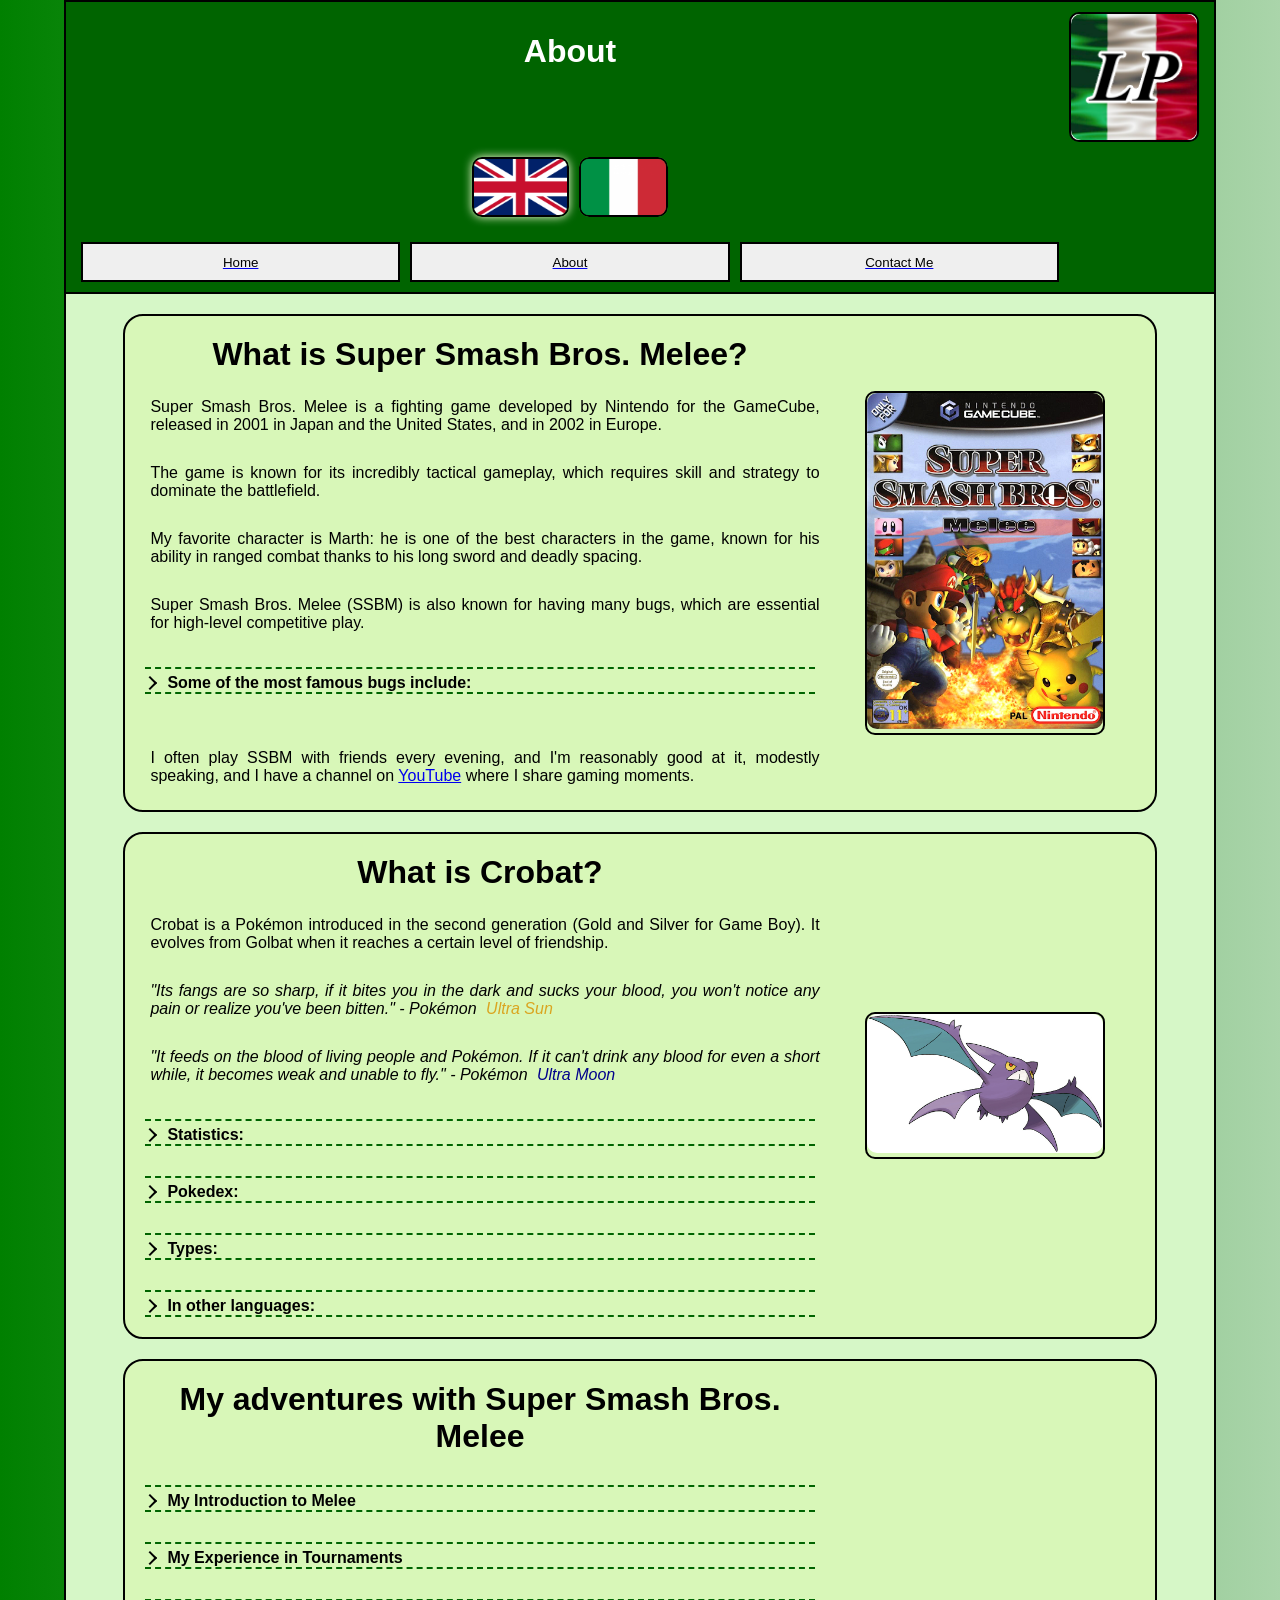
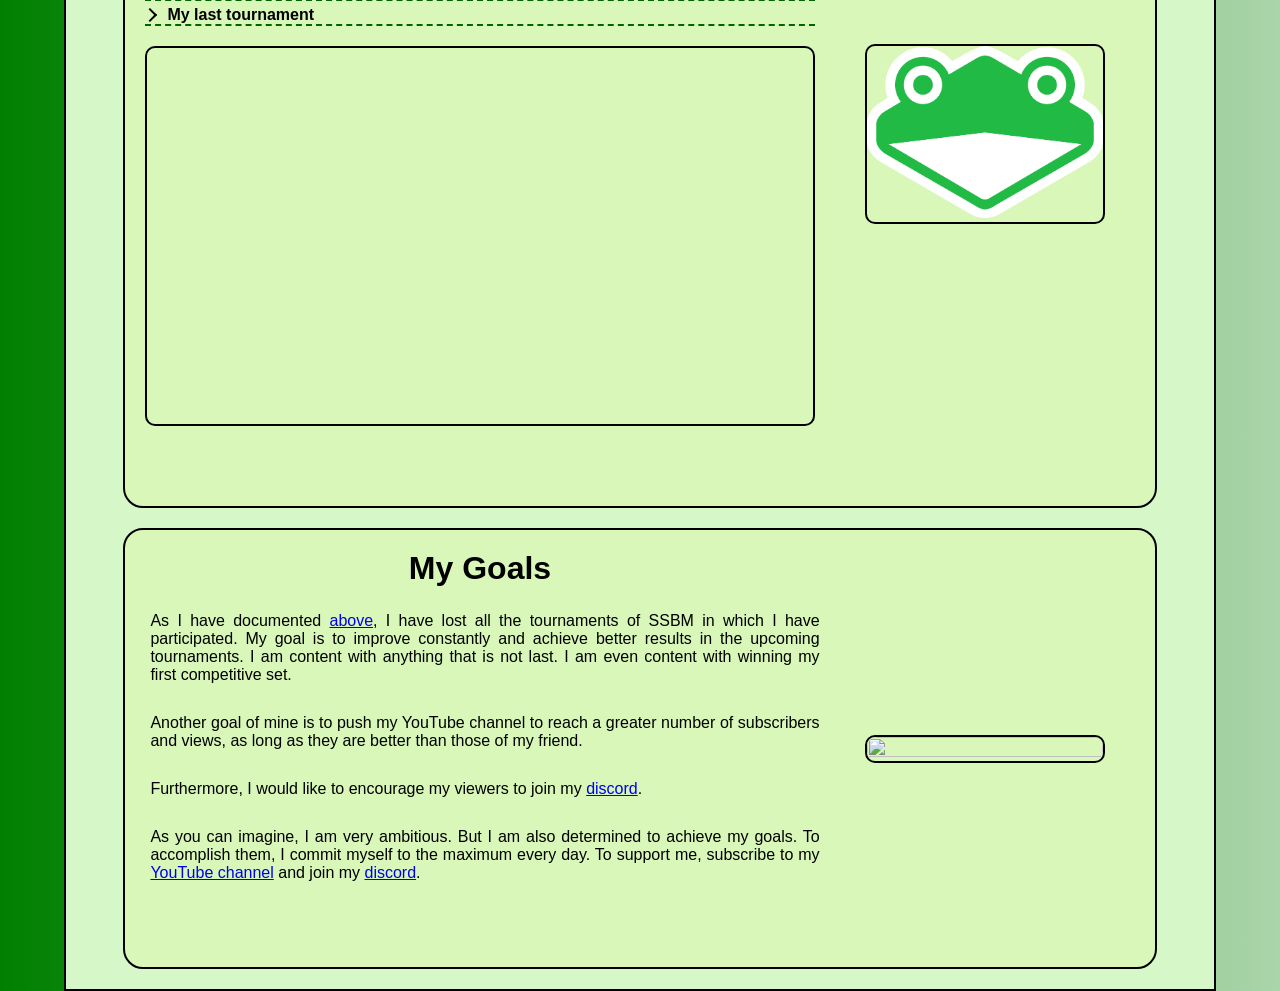
==== abt-en.html @ 7f06baaf "Committato da VSC" ====
<!DOCTYPE html>
<html lang="en">
<head>
    <meta charset="UTF-8">
    <meta name="viewport" content="width=device-width, initial-scale=1.0">
    <title>Test Sito Web</title>
    <link rel="stylesheet" href="style.css">
    <link rel="icon" href="Assets/Game.png" type="image/x-icon" sizes="32x32">
</head>
<body>
    <div class="contenitore">
        <div class="header">
            <h1 class="titolo">About</h1>
            <a href="Snake/index.html" target="_blank"><div class="logo"><img src="Assets/logo.png" class="logoIMG" alt="Logo"></div></a>
            <div class="bottoniSezione">
                <a href="index-en.html"><button class="categoria">Home</button></a>
                <a href="abt-en.html"><button class="categoria">About</button></a>
                <a href="contact-en.html"><button class="categoria">Contact Me</button></a>
            </div>
            <div class="LangSegtion">
                <a href="abt-en.html"><button class="Lang"id="current"><img class="photo" src="Assets/UK.png" alt="en"></button></a>
                <a href="abt-it.html"><button class="Lang"><img class="photo" src="Assets/Italy.png" alt="it"></button></a>
            </div>
        </div>
        <div class="main">
            <div class="box">
                <h1 class="nome">What is Super Smash Bros. Melee?</h1>
                <p>Super Smash Bros. Melee is a fighting game developed by Nintendo for the GameCube, released in 2001 in Japan and the United States, and in 2002 in Europe.</p>
                <p>The game is known for its incredibly tactical gameplay, which requires skill and strategy to dominate the battlefield.</p>
                <p>My favorite character is Marth: he is one of the best characters in the game, known for his ability in ranged combat thanks to his long sword and deadly spacing.</p>
                <p>Super Smash Bros. Melee (SSBM) is also known for having many bugs, which are essential for high-level competitive play.
                    <details>
                    <summary>Some of the most famous bugs include:</summary>
                    <ul class="lista-bug">
                        <li>Wavedash: allows lateral movement without losing speed, increasing the character's mobility (especially Luigi).</li>
                        <li>L-canceling: reduces the recovery time after an aerial attack, allowing for faster follow-up actions.</li>
                        <li style="border: 0px solid lightgray;">Port Priority: a bug that provides a slight advantage based on the port where the GameCube controller is inserted. Players in the higher port have barely visible advantages.</li>
                        </ul>
                    </details>
                </p>
                <p>I often play SSBM with friends every evening, and I'm reasonably good at it, modestly speaking, and I have a channel on <a href="https://www.youtube.com/@Pincopall0-z2u" target="_blank">YouTube</a> where I share gaming moments.</p>
                <div class="melee" id="meleemusicplayer" style="padding: 0px;">
                    <div id="ssbm-intro">
                        <img class="picture" src="Assets/ssbm.png">
                    </div>
                    <span class="overlay">Click here for some music!</span>
                </div>
            </div>
            <div class="box" id="crobat">
                <h1 class="nome">What is Crobat?</h1>
                <p>Crobat is a Pokémon introduced in the second generation (Gold and Silver for Game Boy). It evolves from Golbat when it reaches a certain level of friendship.</p>
                <p style="font-style: italic;">"Its fangs are so sharp, if it bites you in the dark and sucks your blood, you won't notice any pain or realize you've been bitten." - Pokémon <mark style="color: goldenrod; background-color: transparent; border: 0px;">Ultra Sun</mark></p>
                <p style="font-style: italic;">"It feeds on the blood of living people and Pokémon. If it can't drink any blood for even a short while, it becomes weak and unable to fly." - Pokémon <mark style="color: darkblue; background-color: transparent; border: 0px;">Ultra Moon</mark></p>
                <details>
                    <summary>Statistics:</summary>
                    <ul>
                        <li>HP: 85</li>
                        <li>Attack: 90</li>
                        <li>Defense: 80</li>
                        <li>Special Attack: 70</li>
                        <li>Special Defense: 80</li>
                        <li>Speed: 130</li>
                        <li>Total: 535</li>
                    </ul>
                </details>
                <details>
                    <summary>Pokedex:</summary>
                    <ul>
                        <li>Dex Number: 169</li>
                        <li>Height: 1.8 m (5'11")</li>
                        <li>Weight: 75.0 kg (165.3 lbs)</li>
                        <li>Type: <mark style="background-color: purple; color: white;">Poison</mark> / <mark style="background-color: lightblue; color: white;">Flying</mark></li>
                        <li>Species: Bat Pokémon</li>
                        <li>Dex Color: <mark style="background-color: purple; color: white;">Purple</mark></li>
                    </ul>
                </details>
                <details>
                    <summary>Types:</summary>
                    <ul>
                        <li>Weaknesses: <mark style="background-color: yellow; color: lightgray;">Electric</mark>, <mark style="background-color: lightblue; color: white;">Ice</mark>, <mark style="background-color: magenta; color: white;">Psychic</mark>, <mark style="background-color: brown; color: white;">Rock</mark></li>
                        <li>Normal: <mark style="background-color: gray; color: white;">Steel</mark>, <mark style="background-color: blue; color: white;">Water</mark>, <mark style="background-color: black; color: white;">Dark</mark>, <mark style="background-color: darkblue; color: white;">Dragon</mark>, <mark style="background-color: red; color: white;">Fire</mark>, <mark style="background-color: silver; color: white;">Normal</mark>, <mark style="background-color: purple; color: white;">Ghost</mark>, <mark style="background-color: lightblue; color: white;">Flying</mark></li>
                        <li>Resistances: <mark style="background-color: hotpink; color: white;">Fairy</mark>, <mark style="background-color: purple; color: white;">Poison</mark>, <mark style="background-color: lime; color: white;">Bug</mark>, <mark style="background-color: darkgreen; color: white;">Grass</mark>, <mark style="background-color: brown; color: white;">Fighting</mark></li>
                        <li>Immunities: <mark style="background-color: brown; color: white;">Ground</mark></li>
                    </ul>
                </details>
                                <details>
                    <summary>In other languages:</summary>
                    <table>
                        <tr>
                            <th>Language</th>
                            <th>Name</th>
                        </tr>
                        <tr>
                            <td>🇬🇧 English</td>
                            <td>Crobat</td>
                        </tr>
                        <tr>
                            <td>🇮🇹 Italian</td>
                            <td>Crobat</td>
                        </tr>
                        <tr>
                            <td>🇪🇸 Spanish</td>
                            <td>Crobat</td>
                        </tr>
                        <tr>
                            <td>🇯🇵 Japanese</td>
                            <td>クロバット (Kurobatto)</td>
                        </tr>
                        <tr>
                            <td>🇩🇪 German</td>
                            <td>Iksbat</td>
                        </tr>
                        <tr>
                            <td>🇫🇷 French</td>
                            <td>Nostenfer</td>
                        </tr>
                        <tr>
                            <td>🇰🇷 Korean</td>
                            <td>크로뱃 (keurobaet)</td>
                        </tr>
                        <tr>
                            <td>🇨🇳 Mandarin</td>
                            <td>叉字蝠 (Chā zì fú)</td>
                        </tr>
                        <tr>
                            <td>🇪🇬 Arabic</td>
                            <td>كروات (Kruwat)</td>
                        </tr>
                        <tr>
                            <td>🇷🇺 Russian</td>
                            <td>Кробат (Krobat)</td>
                        </tr>
                        <tr>
                            <td>🇮🇳 Hindi</td>
                            <td>क्रोबेट (Krobet)</td>
                        </tr>
                    </table>
                </details>
                <div class="melee" id="pokemonmusicplayer"><img class="picture" src="Assets/Crobat.png">
                    <span class="overlay">Click here for some music!</span>
                </div>
            </div>
            <div class="box">
                <h1 class="nome" id="tornei">My adventures with Super Smash Bros. Melee</h1>
                <details>
                    <summary>My Introduction to Melee</summary>
                    <p>I started playing Super Smash Bros. Melee in late March 2024, on my dad's laptop, which he gave me when he upgraded. I used this setup for school and for fun. To play Melee, I used a Nintendo Switch controller, connected via USB.</p>
                    <p>I didn't play Melee much, as it was difficult and the other people I played with were experienced, while I was 13. As a result, I didn't play much in the summer, or in my free time.</p>
                    <p>I continued playing Melee after a long time towards the end of the year, when I changed my setup for personal use, but then I stopped playing for a while.</p>
                    <p style="color: red;">but in March 4th, 2025 everything changed.</p>
                    <p>That day, a stranger invited me to play Melee, and I declined. But he persisted and convinced me. After playing a few games, I discovered we were the same age and skill level. He also lived in Tunisia, so we had the same time slot (ideal for organizing matches).</p><p>Since then, we've seen each other daily playing SSBM and other games. We're still in touch, and we both upload Smash Bros Melee videos to our YouTube channels. <a href="https://www.youtube.com/@Pincopall0-z2u" target="_blank">mine</a>, <a href="https://www.youtube.com/@MeleeWeegee" target="_blank">My friend's</a></p>
                    <p>His favorite characters are Jigglypuff and Luigi.</p>
                </details>
                <details>
                    <summary>My Experience in Tournaments</summary>
                    <p>In my Melee career, I have participated in two tournaments: one in the summer of 2025 and one in April 2026.</p>
                    <p>In the first tournament there were 15 participants, I lost all the matches in the qualifications, and I got the last place (15th).</p>
                    <p> In the second tournament there were 7 participants, and I got the seventh place. However, I won a single game against the first-place player. (7th)</p>
                    <p>In all two tournaments, I never won a single set. In summary: Extremely poor results, finishing last in both occasions.</p>
                    <img src="Assets/Risultati.webp" class="picture">
                </details>
                <details>
                    <summary>My last tournament</summary>
                    <a href="https://www.start.gg/tournament/african-smash-lobby-4/event/melee-in-maghreb/standings#:~:text=Pincopall0" target="_blank"><div id="daysSinceTournament">Test</div></a>
                </details>
                <div class="video">
                    <iframe width="100%" height="100%" src="https://www.youtube.com/embed/3_PAAM3dGC4?si=72OzQkNBDY4-Sq2l&amp;start=1" title="YouTube video player" frameborder="0" allow="accelerometer; autoplay; clipboard-write; encrypted-media; gyroscope; picture-in-picture; web-share" referrerpolicy="strict-origin-when-cross-origin" allowfullscreen></iframe>
                </div>
                <div class="melee" id="slippimusicplayer"><img class="picture" src="Assets/slippi.png">
                    <span class="overlay">Click here for some music!</span>
                </div>
            </div>
            <div class="box">
                <h1 class="nome">My Goals</h1>
                <p>As I have documented <a href="#tornei">above</a>, I have lost all the tournaments of SSBM in which I have participated. My goal is to improve constantly and achieve better results in the upcoming tournaments. I am content with anything that is not last. I am even content with winning my first competitive set.</p>
                <p>Another goal of mine is to push my YouTube channel to reach a greater number of subscribers and views, as long as they are better than those of my friend.</p>
                <p>Furthermore, I would like to encourage my viewers to join my <a href="https://discord.gg/n4PgEV9epy" target="_blank">discord</a>.</p>
                <p>As you can imagine, I am very ambitious. But I am also determined to achieve my goals. To accomplish them, I commit myself to the maximum every day. To support me, subscribe to my <a href="https://www.youtube.com/@Pincopall0-z2u" target="_blank">YouTube channel</a> and join my <a href="https://discord.gg/n4PgEV9epy" target="_blank">discord</a>.</p>
                <div class="melee" id="marthmusicplayer">
                    <img class="picture" src="Assets/marth.png">
                    <span class="overlay">Click here for some music!</span>
                </div>
            </div>
        </div>
    </div>
    <script src="music.js"></script>
    <script src="tournament.js"></script>
</body>
</html>
---- style.css ----
*, *::before, *::after {
  box-sizing: border-box;
}

html {
  scroll-behavior: smooth;
}

mark{
    border-radius: 5px;
    border: black 2px solid;
    padding: 0px 5px;
}
@font-face {
  font-family: 'Twemoji Country Flags';
  /* Questo range indica al browser di attivare il font SOLO per le bandiere */
  unicode-range: U+1F1E6-1F1FF, U+1F3F4, U+E0062-E0063, U+E0065, U+E0067, U+E006C, U+E006E, U+E0073-E0074, U+E0077, U+E007F;
  src: url('https://cdn.jsdelivr.net/npm/country-flag-emoji-polyfill@0.1/dist/TwemojiCountryFlags.woff2') format('woff2');
}
body{
    margin: 0px;
    background: linear-gradient(90deg, green, white, red);
    background-size: 300% 300%;
    animation: gradient 10s ease infinite;
    font-family: 'Segoe UI', 'Twemoji Country Flags', sans-serif;
    -webkit-user-drag: none;
}
@keyframes gradient {
            0% { background-position: 0% 50%; }
            50% { background-position: 100% 50%; }
            100% { background-position: 0% 50%; }
        }
img,
button,
a {
  -webkit-user-drag: none;
}
.contenitore{
    min-height: 100vh;
    height: auto;
    width: 90%;
    background-color: #d6f7c7;
    float: none;
    margin: auto;
    border: 2px solid black;
}
.foto {
    border: 2px solid black;
    border-radius: 10px;
    margin: 0;
    grid-column: 2;
    grid-row: 1 / span 2;
    align-self: stretch;
    max-width: 80%;
    position: relative;
    overflow: hidden;
}

.foto .overlay,
.melee .overlay {
  position: absolute;
  top: 10px;
  left: 50%;
  transform: translateX(-50%) translateY(-5px);
  background: rgba(0,0,0,0.85);
  color: white;
  padding: 6px 12px;
  border-radius: 15px;
  white-space: nowrap;
  opacity: 0;
  visibility: hidden;
  transition: opacity 0.15s ease, transform 0.15s ease;
  pointer-events: none;
  z-index: 1;
}

.foto .overlay::after,
.melee .overlay::after {
  content: '';
  position: absolute;
  bottom: -6px;
  left: 50%;
  transform: translateX(-50%);
  border-width: 6px 6px 0 6px;
  border-style: solid;
  border-color: rgba(0,0,0,0.85) transparent transparent transparent;
}

.foto:hover .overlay,
.melee:hover .overlay {
  opacity: 1;
  visibility: visible;
  transform: translateX(-50%) translateY(0);
}
.logoIMG{
    height: 100%;
    width: 100%;
    border-radius: 10px;
    grid-row: 1 / span 3;
}
.header{
    display: grid;
    grid-template-columns: 1fr auto;
    grid-template-rows: auto auto auto;
    gap: 10px;
    align-items: start;
    padding: 10px 15px;
    width: 100%;
    background-color: darkgreen;
    color: white;
    border-bottom: 2px solid black;
}
.titolo {
    grid-column: 1;
    grid-row: 1;
    text-align: center;
}
.logo{
    width: 130px;
    height: 130px;
    background-color: white;
    margin: 0;
    grid-column: 2;
    grid-row: 1 / span 3;
    justify-self: end;
    border-radius: 10px;
    border: 2px solid black;
}
.bottoniSezione{
    grid-column: 1;
    grid-row: 3;
    width: 100%;
    height: 40px;
    display: flex;
    justify-content: center;
    gap: 10px;
    flex-wrap: wrap;
    margin-top: 10px;
}
.bottoniSezione > a,
.bottoniSezione > button {
    flex: 1 1 120px;
    min-width: 100px;
}
.bottoniSezione > a {
    display: flex;
}
.bottoniSezione > a button {
    width: 100%;
}
.categoria{
    width: 100%;
    height: 100%;
    border: 2px solid black;
    text-align: center;
}

.box {
    min-height: 200px; 
    height: auto; 
    width: 90%;
    margin: 20px auto;
    background-color: #d8f7b8;
    border: 2px solid black;
    border-radius: 20px;
    display: grid;
    grid-template-columns: 1fr 300px;
    gap: 20px;
    padding: 20px;
}
.foto{
    border: 2px solid black;
    border-radius: 10px;
    margin: 0;
    grid-column: 2;
    grid-row: 1 / span 2;
    align-self: stretch;
    max-width: 80%;
}
.logo:hover {
    transform: rotate(10deg) scale(1.1);
    transition: 0.3s;
}
.melee {
    position: relative;
    border: 2px solid black;
    border-radius: 10px;
    margin: 0;
    grid-column: 2;
    height: auto; 
    width: 80%;
    grid-row: 1 / span 8;
    align-self: center;
        justify-self: center;
}
.melee:hover{
    transform: scale(1.1);
    transition: transform 0.1s ease-in-out;
    box-shadow: 0px 0px 15px black;
}
.game{
    height: 50px;
    grid-column: 2;
}
.picture{
    height: 100%;
    width: 100%;
    border-radius: 10px;
}
.logoSocial{
    height: 40px;
    width: 40px;
    border-radius: 10px;
}
summary {
  display: flex;
  align-items: center;
  cursor: pointer;
  font-weight: bold;
}

summary::before {
  content: '';
  width: 10px;
  height: 10px;
  border-bottom: 2px solid currentColor;
  border-right: 2px solid currentColor;
  margin-right: 12px;
  transform: rotate(-45deg);
  transition: transform 0.3s ease;
}

details[open] summary::before {
  transform: rotate(45deg);
}

details[open] summary::after {
  transform: rotate(45deg);
}
.contatto{
    width: 100%;
    color: black;
}
.nome{
    width: 100%;
    text-align: center;
    margin: 0px;
}
ul{
    margin: 0;
    padding: 10px;
    width: 100%;
    grid-column: 1;
    grid-row: 2;
}
.Lang .photo {
    width: 100%; 
    height: 100%;
    object-fit: contain;
    border: none;
    display: block;
    border-radius: 10px;
    border: 2px solid black;
}
.categoria:hover{
    transform: scale(1.1);
    transition: transform 0.1s ease-in-out;
    background-color: #b8f79d;
    box-shadow: 0px 0px 10px black;
}
.LangSegtion {
    grid-column: 1;
    grid-row: 2;
    display: flex;
    justify-content: center;
    gap: 10px;
    margin: 5px 0;
}
.video{
    grid-column: 1;
    grid-row:5;
    border: 2px solid black;
    border-radius: 10px;
    position: relative;
    padding-bottom: 56.25%;
    height: 0;
    overflow: hidden;
}
#daysSinceTournament {
    font-size: 18px;
    font-weight: bold;
    text-align: center;
    margin-top: 10px;
    background-color: white;
    border: 2px solid black;
    border-radius: 10px;
}
#daysSinceTournament:hover {
    transform: scale(1.1);
    transition: transform 0.1s ease-in-out;
    box-shadow: 0px 0px 10px black;
}
.video iframe {
    position: absolute;
    top: 0;
    left: 0;
    width: 100%;
    height: 100%;
    border: none;
}
.Lang{
    flex: 1 1 0;
    min-width: 70px;
    max-width: 140px;
    height: 60px;
    display: flex;
    align-items: center;
    justify-content: center;
    margin: 0;
    border-radius: 10px;
    padding: 0;
    background-color: forestgreen;
    color: white;
    border: 0;
    overflow: hidden;
    cursor: pointer;
}
.Lang:hover{
    transform: scale(1.1);
    transition: transform 0.1s ease-in-out;
    /* box-shadow: 0px 0px 10px black; */
}
#current{
    box-shadow: 0px 0px 10px lightyellow;
    border-radius: 10px;
}
#current:hover{
    box-shadow: 0px 0px 35px lightyellow;
}
li{
    margin-top: 10px;
    border-bottom: 2px dashed gray;
    padding-top: 5px;
    font-size: 16px;
    text-align: left;
    font-style: normal;
    font-weight: normal;
}
ul{
    font-size: 24px;
    font-weight: bold;
    text-align: center;
}
table{
    border: 2px solid black;
    padding: 5px;
    margin: 20px;
    background-color: white;
    border-radius: 10px;
}
td{
    border: 1px solid black;
    padding: 10px;
}
tr:hover{
    background-color: #b8f79d;
}
p{
    width: 100%;
    margin: 5px;
    grid-column: 1;
    grid-row: auto;
    text-align: justify;
}
.lista-bug{
    font-weight: normal;
    text-align: left;
    margin-top: 0px;
    grid-row: 5 / span 1;
}
details{
    margin-top: 10px;
    border-top: 2px dashed darkgreen;
    border-bottom: 2px dashed darkgreen;
    padding-top: 5px;
}
@media screen and (max-width: 850px) {
    .header {
        grid-template-columns: 1fr; /* Header su una colonna */
        justify-items: center;
    }

    .logo {
        grid-column: 1;
        grid-row: 2;
        margin: 10px 0;
    }

    .box {
        width: 95%;
        grid-template-columns: 1fr; /* Una sola colonna per il contenuto */
    }

    .foto, .melee {
        grid-column: 1;
        grid-row: auto;
        width: 100%;
        max-width: 250px; /* Ridimensiona l'immagine per il mobile */
        margin: 0 auto;
    }

    .video {
        grid-column: 1;
        grid-row: auto;
        aspect-ratio: 16/9; /* Mantiene le proporzioni del video */
    }
}
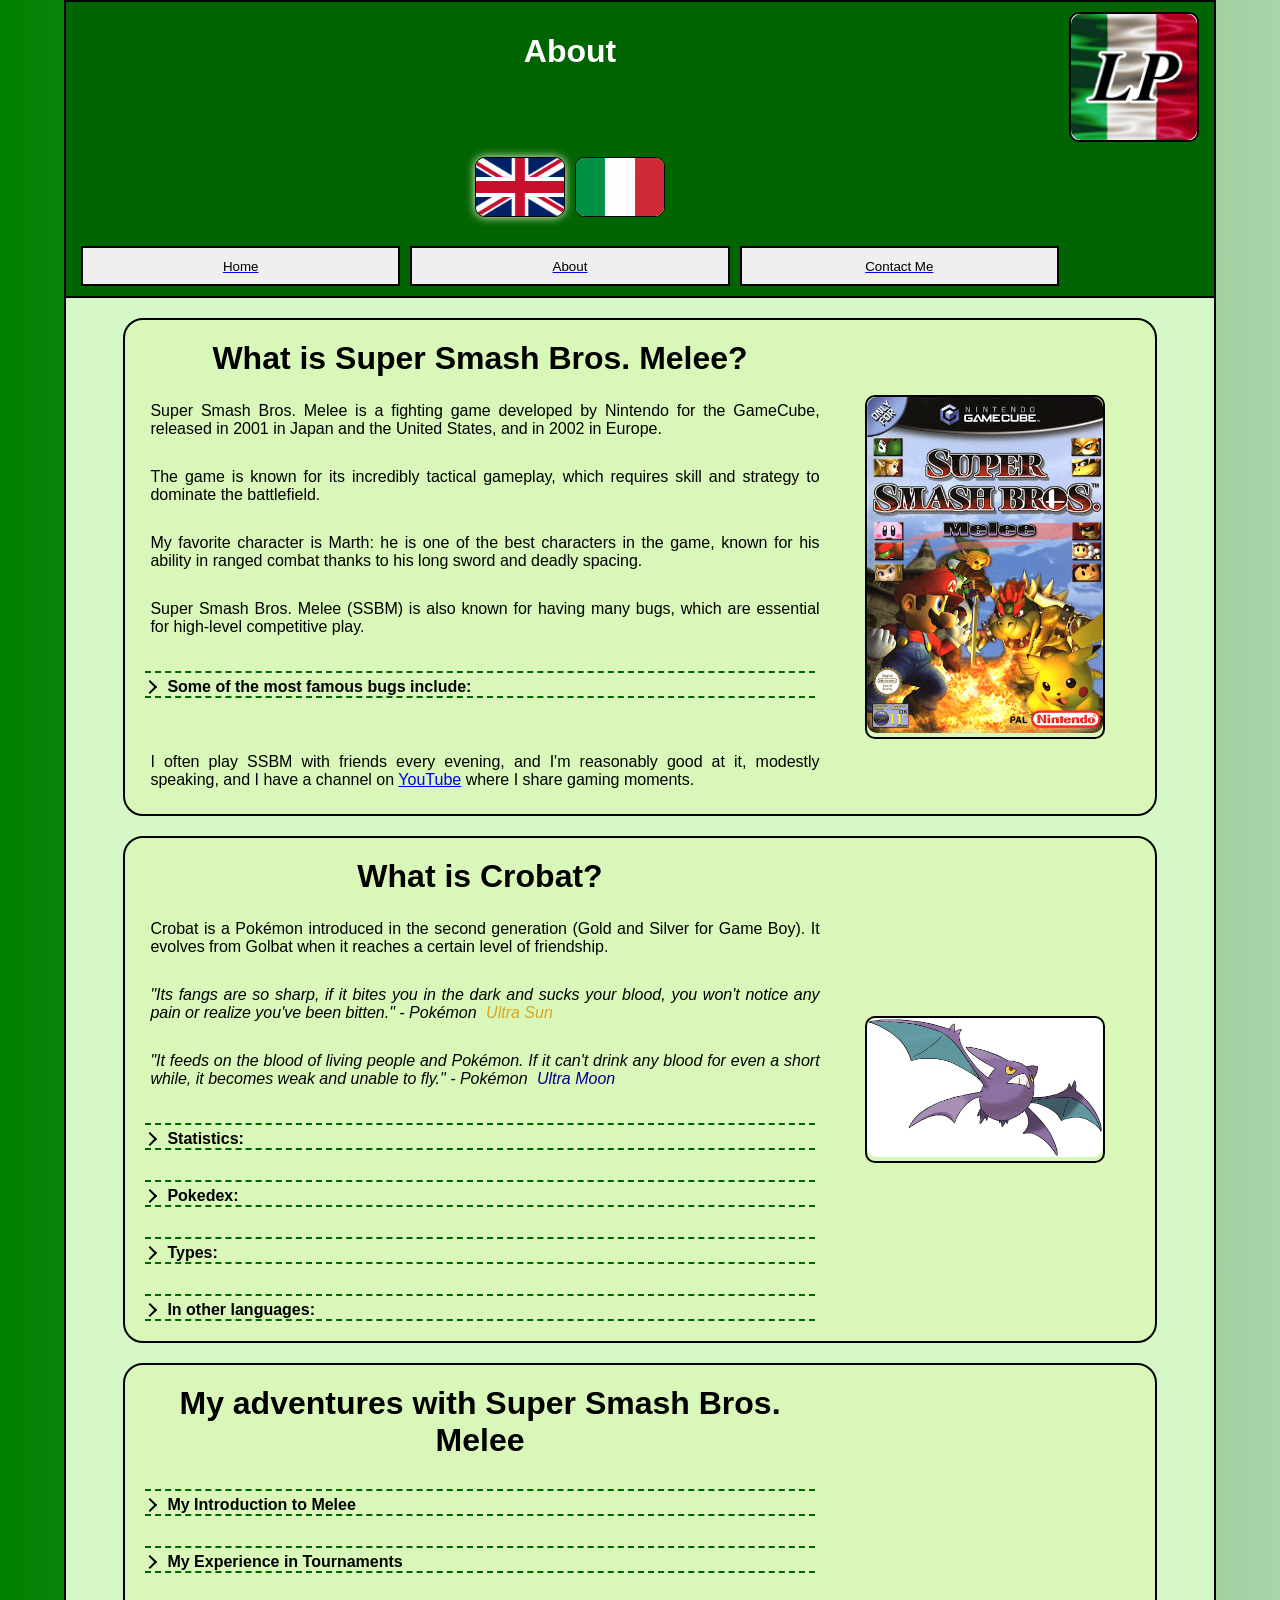
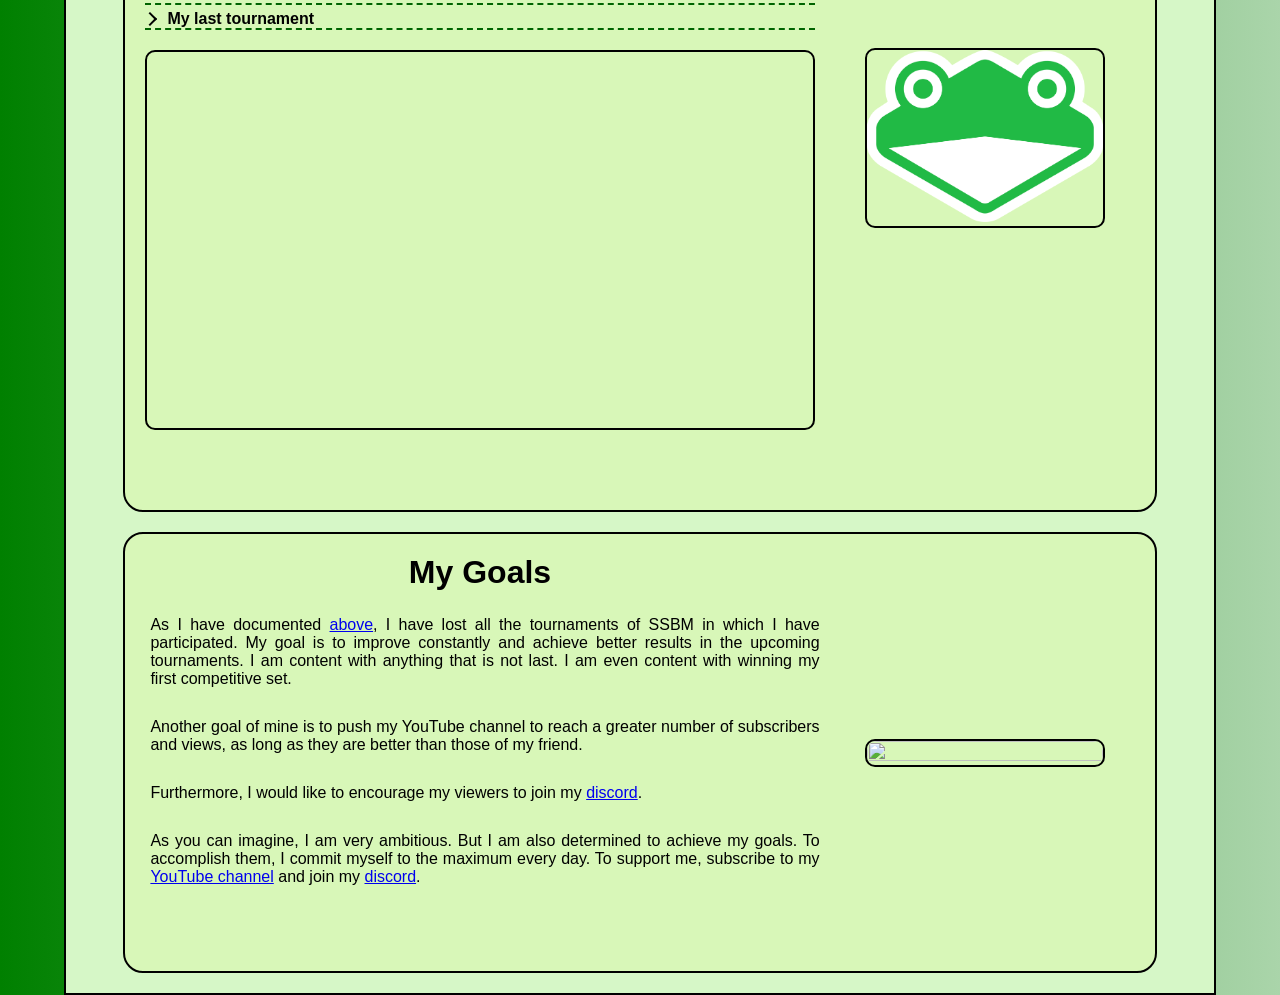
==== commit ec721610: "New favicon file" ====
--- a/abt-en.html
+++ b/abt-en.html
@@ -5,7 +5,7 @@
     <meta name="viewport" content="width=device-width, initial-scale=1.0">
     <title>Test Sito Web</title>
     <link rel="stylesheet" href="style.css">
-    <link rel="icon" href="Assets/Game.png" type="image/x-icon" sizes="32x32">
+    <link rel="icon" href="favicon.ico" type="image/x-icon" sizes="32x32">
 </head>
 <body>
     <div class="contenitore">
--- a/style.css
+++ b/style.css
@@ -170,6 +170,8 @@
 }
 .foto{
     border: 2px solid black;
+    height: 100%;
+    width: 100%;
     border-radius: 10px;
     margin: 0;
     grid-column: 2;
@@ -254,13 +256,12 @@
     grid-row: 2;
 }
 .Lang .photo {
-    width: 100%; 
-    height: 100%;
+    width: 100px;
+    height: 60px;
     object-fit: contain;
     border: none;
     display: block;
     border-radius: 10px;
-    border: 2px solid black;
 }
 .categoria:hover{
     transform: scale(1.1);
@@ -310,25 +311,23 @@
 }
 .Lang{
     flex: 1 1 0;
-    min-width: 70px;
-    max-width: 140px;
+    width: 90px;
     height: 60px;
-    display: flex;
+    display: inline-flex;
     align-items: center;
     justify-content: center;
     margin: 0;
     border-radius: 10px;
     padding: 0;
-    background-color: forestgreen;
-    color: white;
-    border: 0;
+    background-color: rgba(255,255,255,0.9);
+    color: black;
+    border: 1px solid black;
     overflow: hidden;
     cursor: pointer;
 }
 .Lang:hover{
-    transform: scale(1.1);
+    transform: scale(1.05);
     transition: transform 0.1s ease-in-out;
-    /* box-shadow: 0px 0px 10px black; */
 }
 #current{
     box-shadow: 0px 0px 10px lightyellow;
@@ -414,4 +413,4 @@
         grid-row: auto;
         aspect-ratio: 16/9; /* Mantiene le proporzioni del video */
     }
-}+}
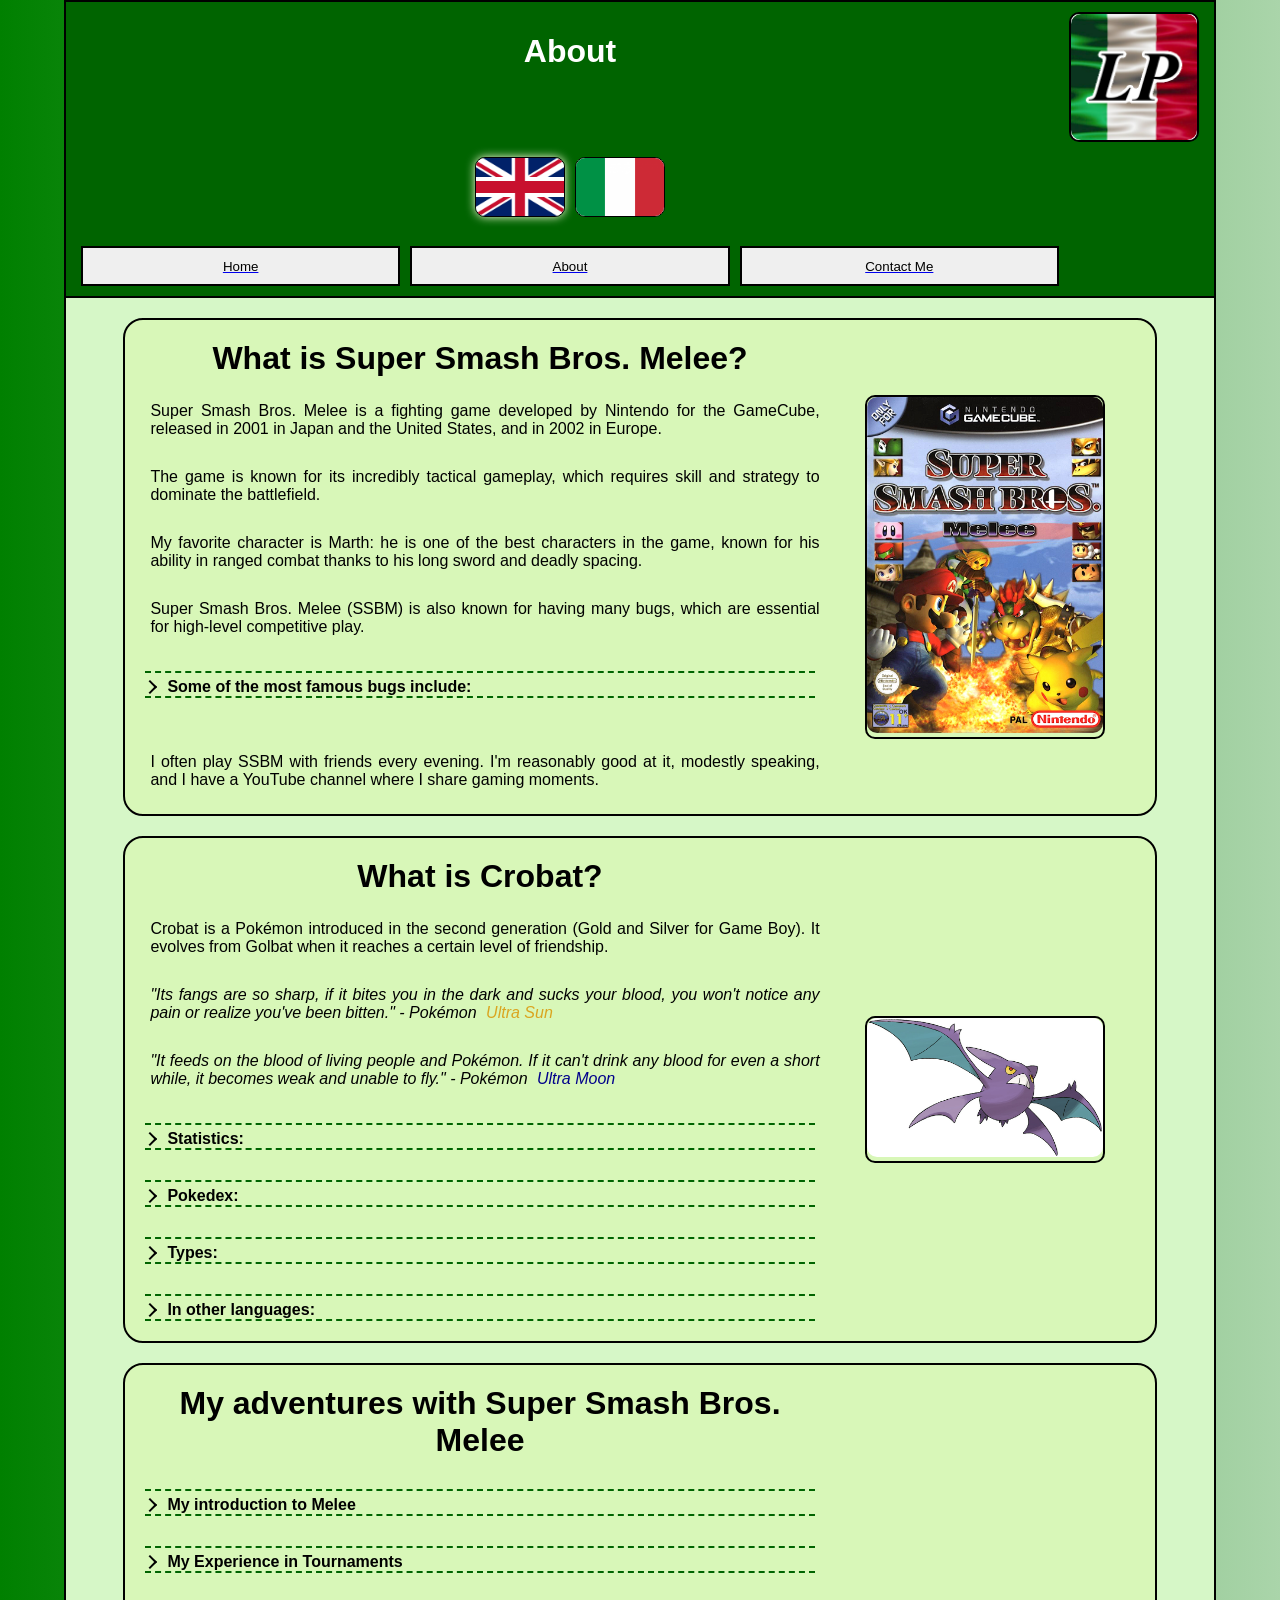
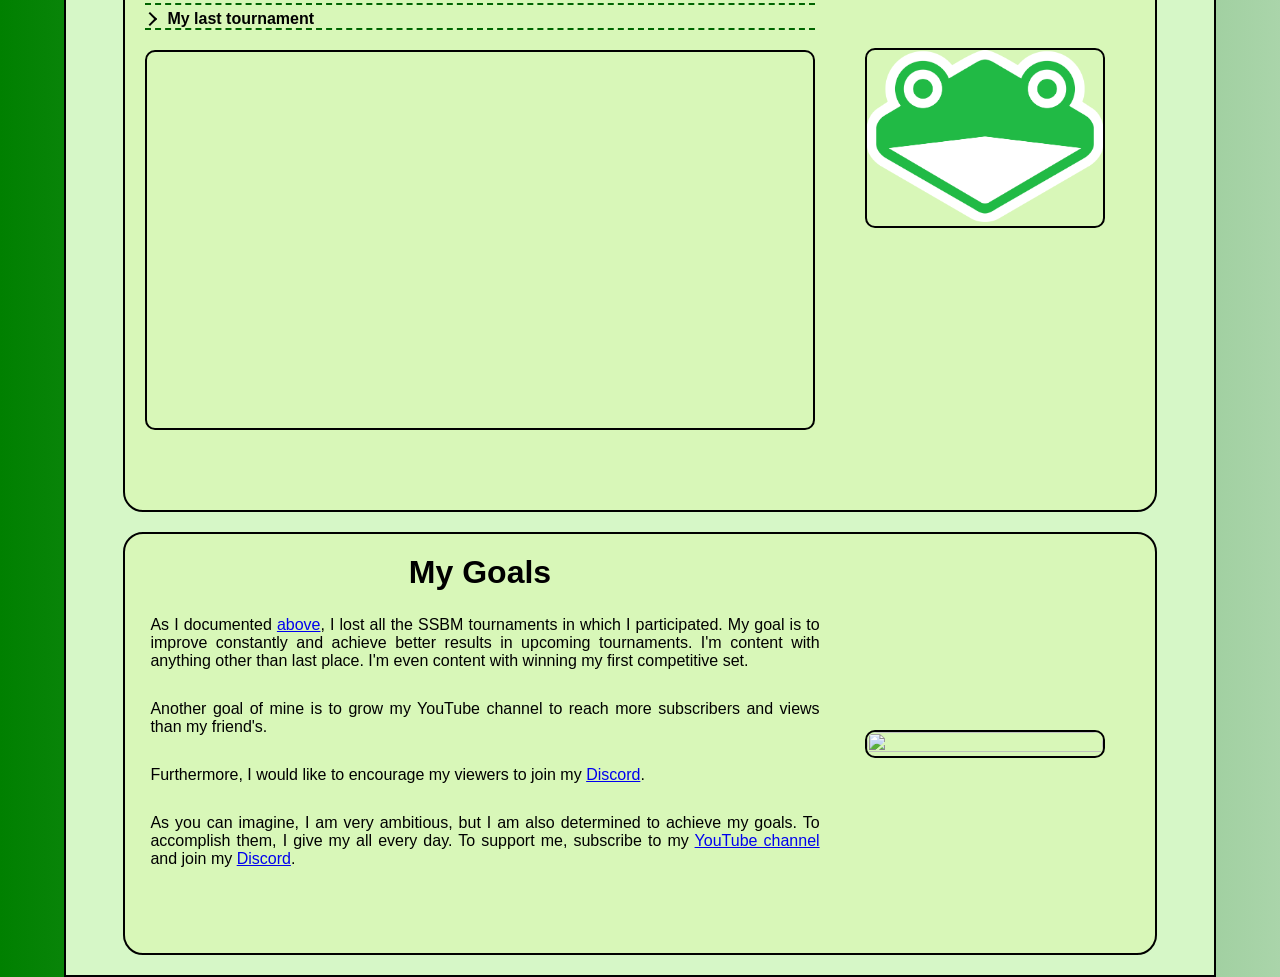
==== commit cf12c688: "Corretto errori grammaticali in About" ====
--- a/abt-en.html
+++ b/abt-en.html
@@ -38,7 +38,7 @@
                         </ul>
                     </details>
                 </p>
-                <p>I often play SSBM with friends every evening, and I'm reasonably good at it, modestly speaking, and I have a channel on <a href="https://www.youtube.com/@Pincopall0-z2u" target="_blank">YouTube</a> where I share gaming moments.</p>
+                <p>I often play SSBM with friends every evening. I'm reasonably good at it, modestly speaking, and I have a YouTube channel where I share gaming moments.</p>
                 <div class="melee" id="meleemusicplayer" style="padding: 0px;">
                     <div id="ssbm-intro">
                         <img class="picture" src="Assets/ssbm.png">
@@ -143,20 +143,21 @@
             <div class="box">
                 <h1 class="nome" id="tornei">My adventures with Super Smash Bros. Melee</h1>
                 <details>
-                    <summary>My Introduction to Melee</summary>
-                    <p>I started playing Super Smash Bros. Melee in late March 2024, on my dad's laptop, which he gave me when he upgraded. I used this setup for school and for fun. To play Melee, I used a Nintendo Switch controller, connected via USB.</p>
-                    <p>I didn't play Melee much, as it was difficult and the other people I played with were experienced, while I was 13. As a result, I didn't play much in the summer, or in my free time.</p>
-                    <p>I continued playing Melee after a long time towards the end of the year, when I changed my setup for personal use, but then I stopped playing for a while.</p>
-                    <p style="color: red;">but in March 4th, 2025 everything changed.</p>
-                    <p>That day, a stranger invited me to play Melee, and I declined. But he persisted and convinced me. After playing a few games, I discovered we were the same age and skill level. He also lived in Tunisia, so we had the same time slot (ideal for organizing matches).</p><p>Since then, we've seen each other daily playing SSBM and other games. We're still in touch, and we both upload Smash Bros Melee videos to our YouTube channels. <a href="https://www.youtube.com/@Pincopall0-z2u" target="_blank">mine</a>, <a href="https://www.youtube.com/@MeleeWeegee" target="_blank">My friend's</a></p>
+                    <summary>My introduction to Melee</summary>
+                    <p>I started playing Super Smash Bros. Melee in late March 2024, on my dad's laptop, which he gave me when he upgraded. I used this setup for school and for fun. To play Melee, I used a Nintendo Switch controller connected via USB.</p>
+                    <p>I didn't play Melee much, as it was difficult and the other people I played with were experienced, while I was 13. As a result, I didn't play much in the summer or in my free time.</p>
+                    <p>I continued playing Melee toward the end of the year, when I changed my setup for personal use, but then I stopped playing for a while.</p>
+                    <p style="color: red;">But on March 4th, 2025, everything changed.</p>
+                    <p>That day, a stranger invited me to play Melee, and I declined. But he persisted and convinced me. After playing a few games, I discovered we were the same age and skill level. He also lived in Tunisia, so we had the same time slot (ideal for organizing matches).</p>
+                    <p>Since then, we have played SSBM and other games together every day. We're still in touch, and we both upload Smash Bros. Melee videos to our YouTube channels: mine and my friend's.</p>
                     <p>His favorite characters are Jigglypuff and Luigi.</p>
                 </details>
                 <details>
                     <summary>My Experience in Tournaments</summary>
-                    <p>In my Melee career, I have participated in two tournaments: one in the summer of 2025 and one in April 2026.</p>
-                    <p>In the first tournament there were 15 participants, I lost all the matches in the qualifications, and I got the last place (15th).</p>
-                    <p> In the second tournament there were 7 participants, and I got the seventh place. However, I won a single game against the first-place player. (7th)</p>
-                    <p>In all two tournaments, I never won a single set. In summary: Extremely poor results, finishing last in both occasions.</p>
+                    <p>In my Melee career, I participated in two tournaments: one in the summer of 2025 and one in April 2026.</p>
+                    <p>In the first tournament there were 15 participants. I lost all the qualification matches and finished in last place (15th).</p>
+                    <p>In the second tournament there were 7 participants, and I finished in seventh place. However, I did win a single game against the first-place player.</p>
+                    <p>In both tournaments, I never won a single set. In summary: extremely poor results, finishing last on both occasions.</p>
                     <img src="Assets/Risultati.webp" class="picture">
                 </details>
                 <details>
@@ -172,10 +173,10 @@
             </div>
             <div class="box">
                 <h1 class="nome">My Goals</h1>
-                <p>As I have documented <a href="#tornei">above</a>, I have lost all the tournaments of SSBM in which I have participated. My goal is to improve constantly and achieve better results in the upcoming tournaments. I am content with anything that is not last. I am even content with winning my first competitive set.</p>
-                <p>Another goal of mine is to push my YouTube channel to reach a greater number of subscribers and views, as long as they are better than those of my friend.</p>
-                <p>Furthermore, I would like to encourage my viewers to join my <a href="https://discord.gg/n4PgEV9epy" target="_blank">discord</a>.</p>
-                <p>As you can imagine, I am very ambitious. But I am also determined to achieve my goals. To accomplish them, I commit myself to the maximum every day. To support me, subscribe to my <a href="https://www.youtube.com/@Pincopall0-z2u" target="_blank">YouTube channel</a> and join my <a href="https://discord.gg/n4PgEV9epy" target="_blank">discord</a>.</p>
+                <p>As I documented <a href="#tornei">above</a>, I lost all the SSBM tournaments in which I participated. My goal is to improve constantly and achieve better results in upcoming tournaments. I'm content with anything other than last place. I'm even content with winning my first competitive set.</p>
+                <p>Another goal of mine is to grow my YouTube channel to reach more subscribers and views than my friend's.</p>
+                <p>Furthermore, I would like to encourage my viewers to join my <a href="https://discord.gg/n4PgEV9epy" target="_blank">Discord</a>.</p>
+                <p>As you can imagine, I am very ambitious, but I am also determined to achieve my goals. To accomplish them, I give my all every day. To support me, subscribe to my <a href="https://www.youtube.com/@Pincopall0-z2u" target="_blank">YouTube channel</a> and join my <a href="https://discord.gg/n4PgEV9epy" target="_blank">Discord</a>.</p>
                 <div class="melee" id="marthmusicplayer">
                     <img class="picture" src="Assets/marth.png">
                     <span class="overlay">Click here for some music!</span>
